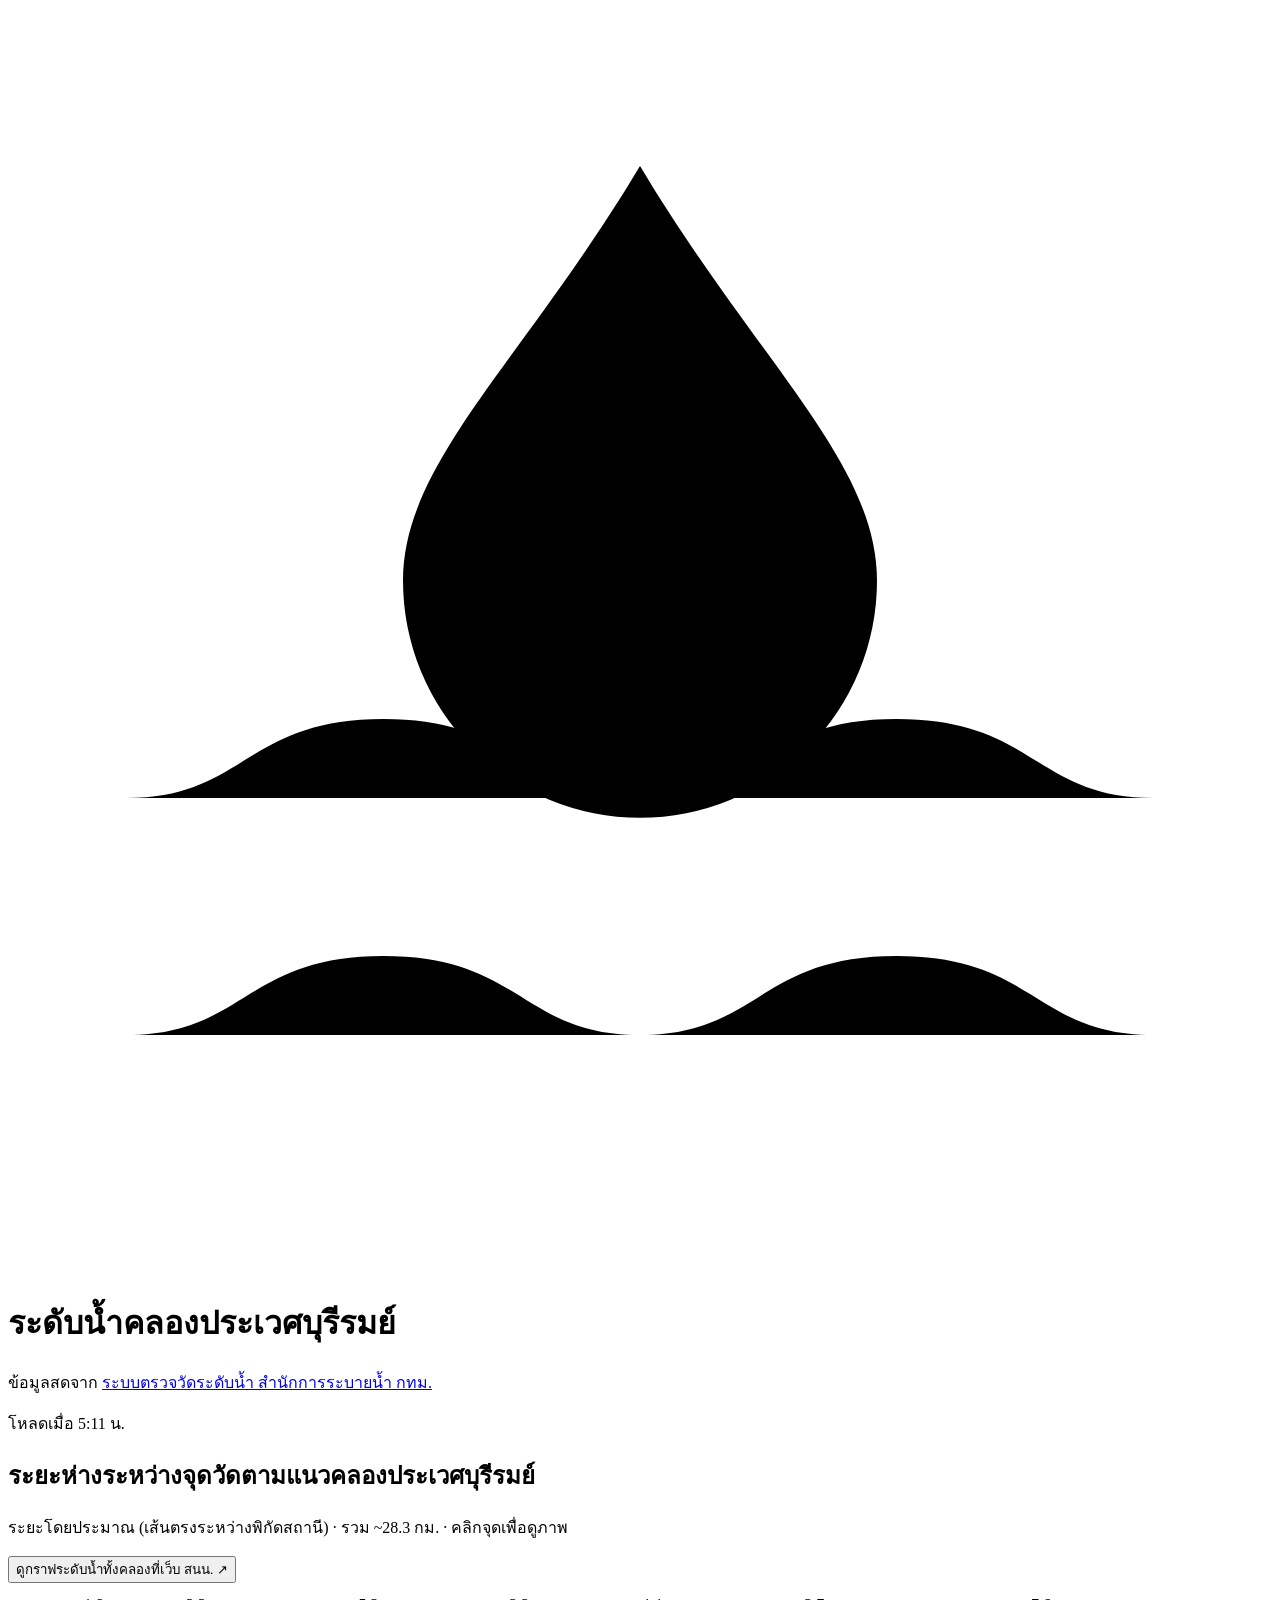
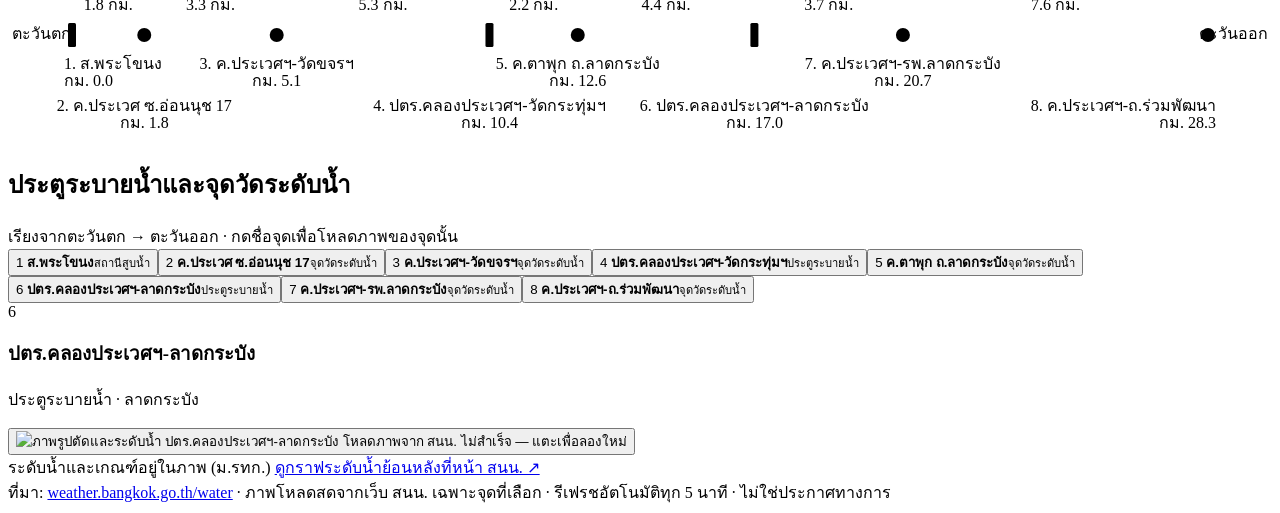
==== pages/index.html @ 8345b086 "ไม่ส่ง Referer ไปเว็บ สนน. (meta referrer + ภาพ/ลิงก์/ฟอร์ม no-referrer) Co-Authored-By: Claude Opus" ====
<!doctype html>
<html lang="th">
<head>
<meta charset="utf-8">
<!-- ไม่ส่ง Referer ไปเว็บ สนน. (ภาพ/ลิงก์/ฟอร์ม) -->
<meta name="referrer" content="no-referrer">
<meta name="viewport" content="width=device-width, initial-scale=1">
<title>ระดับน้ำคลองประเวศ</title>
<link rel="preconnect" href="https://fonts.googleapis.com">
<link rel="stylesheet" href="https://fonts.googleapis.com/css2?family=IBM+Plex+Sans+Thai:wght@400;500;600;700&display=swap">
<link rel="stylesheet" href="style.css">
</head>
<body>
<header class="top">
  <div class="brand">
    <div class="logo" aria-hidden="true">
      <svg viewBox="0 0 32 32"><path d="M3 20c3 0 3-2 6.5-2S13 20 16 20s3-2 6.5-2 3.5 2 6.5 2" /><path d="M3 26c3 0 3-2 6.5-2S13 26 16 26s3-2 6.5-2 3.5 2 6.5 2" /><path d="M16 4c-3 5-6 7.5-6 10.5a6 6 0 0 0 12 0C22 11.5 19 9 16 4z" class="drop"/></svg>
    </div>
    <div>
      <h1>ระดับน้ำคลองประเวศบุรีรมย์</h1>
      <p class="sub">ข้อมูลสดจาก <a href="https://weather.bangkok.go.th/water/" target="_blank" rel="noopener noreferrer">ระบบตรวจวัดระดับน้ำ สำนักการระบายน้ำ กทม.</a></p>
    </div>
  </div>
  <div class="top-actions">
    <span id="lastUpdate" class="muted"></span>
  </div>
</header>

<main>
  <!-- กราฟระดับน้ำทั้งคลอง: ไม่ฝังหน้า สนน. (หน้าของ สนน. ยิงคำขอวนไม่หยุด → โดน Cloudflare บล็อก)
       ให้เปิดที่เว็บ สนน. ในแท็บใหม่แทน -->
  <section class="panel hero">
    <div class="panel-head">
      <div>
        <h2>ระยะห่างระหว่างจุดวัดตามแนวคลองประเวศบุรีรมย์</h2>
        <p class="muted small">ระยะโดยประมาณ (เส้นตรงระหว่างพิกัดสถานี) · รวม ~28.3 กม. · คลิกจุดเพื่อดูภาพ</p>
      </div>
      <div class="head-right">
        <!-- หน้า MapLetLeaf ต้อง POST selriver=30_1 (คลองประเวศบุรีรมย์) -->
        <form method="post" action="https://weather.bangkok.go.th/water/MapLetLeaf" target="_blank" rel="noopener noreferrer">
          <input type="hidden" name="selriver" value="30_1">
          <button class="btn small" type="submit">ดูกราฟระดับน้ำทั้งคลองที่เว็บ สนน. ↗</button>
        </form>
      </div>
    </div>
    <div class="dist-map" id="distMap"></div>
  </section>

  <!-- ปุ่มเลือกจุด เรียงตะวันตก → ตะวันออก: โหลดภาพ + กราฟจาก สนน. เฉพาะจุดที่กด (กันโดน Cloudflare บล็อก) -->
  <section id="stations">
    <div class="section-head">
      <h2>ประตูระบายน้ำและจุดวัดระดับน้ำ</h2>
      <span class="muted small">เรียงจากตะวันตก → ตะวันออก · กดชื่อจุดเพื่อโหลดภาพของจุดนั้น</span>
    </div>
    <div class="stn-bar" id="stnBar" role="tablist" aria-label="เลือกจุด (ตะวันตก → ตะวันออก)"></div>
    <div class="stn-view" id="cards"></div>
  </section>

  <footer class="foot muted small">
    ที่มา: <a href="https://weather.bangkok.go.th/water/" target="_blank" rel="noopener noreferrer">weather.bangkok.go.th/water</a>
    · ภาพโหลดสดจากเว็บ สนน. เฉพาะจุดที่เลือก · รีเฟรชอัตโนมัติทุก 5 นาที · ไม่ใช่ประกาศทางการ
  </footer>
</main>

<div id="lightbox" class="lightbox" hidden>
  <figure><img alt="" referrerpolicy="no-referrer"><figcaption></figcaption></figure>
</div>

<script src="pages.js"></script>
</body>
</html>
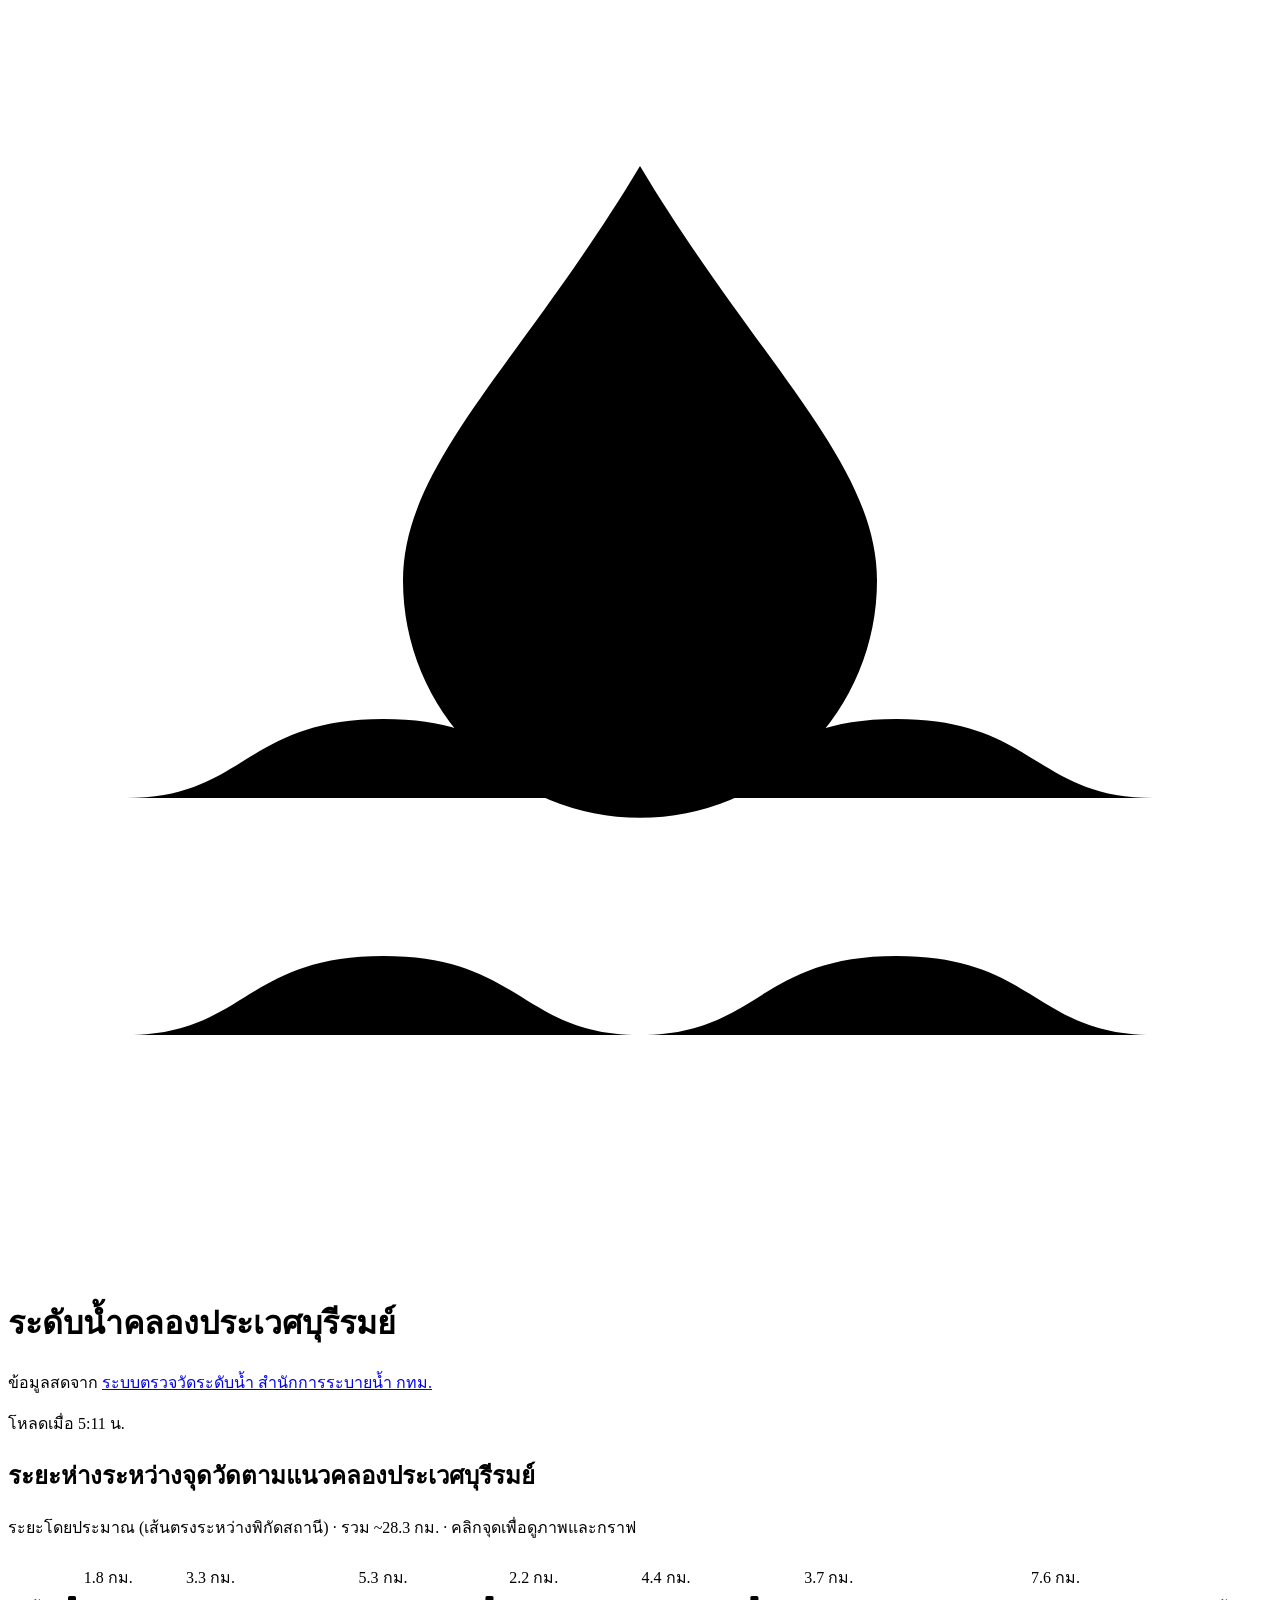
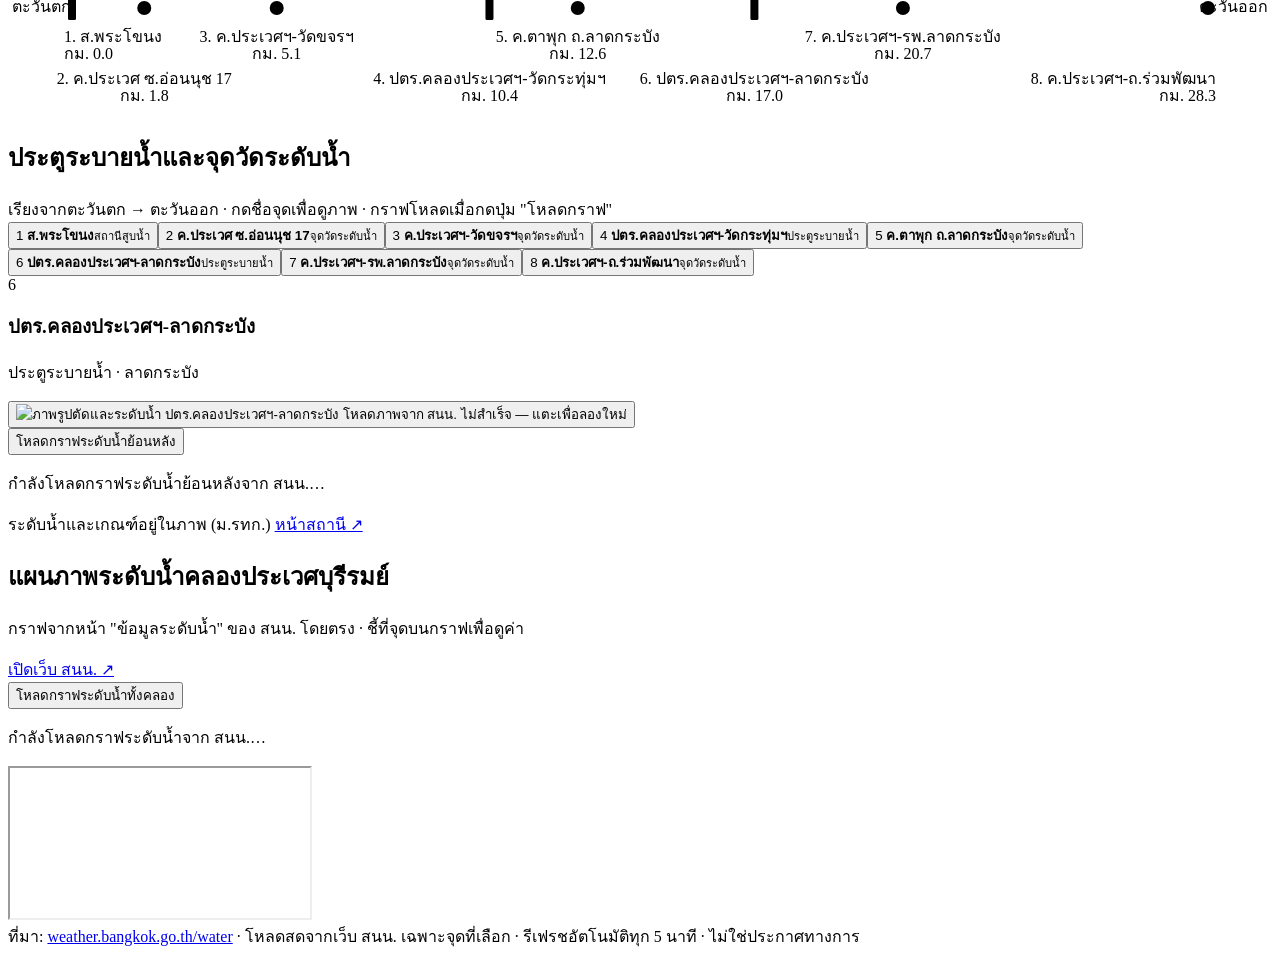
==== commit e214b2b2: "ฝังกราฟของ สนน. ในหน้ากลับมา (โหลดเมื่อกดปุ่ม) และปิดกรอบทันทีที่ไม่ได้ดู - เปลี่ยนจุด → ลบกรอบกราฟข" ====
--- a/pages/index.html
+++ b/pages/index.html
@@ -2,7 +2,7 @@
 <html lang="th">
 <head>
 <meta charset="utf-8">
-<!-- ไม่ส่ง Referer ไปเว็บ สนน. (ภาพ/ลิงก์/ฟอร์ม) -->
+<!-- ไม่ส่ง Referer ไปเว็บ สนน. (ภาพ/กรอบ/ลิงก์/ฟอร์ม) -->
 <meta name="referrer" content="no-referrer">
 <meta name="viewport" content="width=device-width, initial-scale=1">
 <title>ระดับน้ำคลองประเวศ</title>
@@ -11,6 +11,8 @@
 <link rel="stylesheet" href="style.css">
 </head>
 <body>
+<!-- ที่รับโฟกัสคืนเมื่อกรอบของ สนน. ดึงโฟกัสไปเอง (ดู pages.js) -->
+<span id="focusSink" tabindex="-1" class="focus-sink"></span>
 <header class="top">
   <div class="brand">
     <div class="logo" aria-hidden="true">
@@ -27,20 +29,12 @@
 </header>
 
 <main>
-  <!-- กราฟระดับน้ำทั้งคลอง: ไม่ฝังหน้า สนน. (หน้าของ สนน. ยิงคำขอวนไม่หยุด → โดน Cloudflare บล็อก)
-       ให้เปิดที่เว็บ สนน. ในแท็บใหม่แทน -->
-  <section class="panel hero">
+  <!-- แผนผังระยะห่างระหว่างจุดวัด (วาดเองในหน้า ไม่โหลดจาก สนน.) — กราฟของ สนน. วางจุดห่างเท่ากัน จึงแสดงระยะจริงแยกไว้ -->
+  <section class="panel">
     <div class="panel-head">
       <div>
         <h2>ระยะห่างระหว่างจุดวัดตามแนวคลองประเวศบุรีรมย์</h2>
-        <p class="muted small">ระยะโดยประมาณ (เส้นตรงระหว่างพิกัดสถานี) · รวม ~28.3 กม. · คลิกจุดเพื่อดูภาพ</p>
-      </div>
-      <div class="head-right">
-        <!-- หน้า MapLetLeaf ต้อง POST selriver=30_1 (คลองประเวศบุรีรมย์) -->
-        <form method="post" action="https://weather.bangkok.go.th/water/MapLetLeaf" target="_blank" rel="noopener noreferrer">
-          <input type="hidden" name="selriver" value="30_1">
-          <button class="btn small" type="submit">ดูกราฟระดับน้ำทั้งคลองที่เว็บ สนน. ↗</button>
-        </form>
+        <p class="muted small">ระยะโดยประมาณ (เส้นตรงระหว่างพิกัดสถานี) · รวม ~28.3 กม. · คลิกจุดเพื่อดูภาพและกราฟ</p>
       </div>
     </div>
     <div class="dist-map" id="distMap"></div>
@@ -50,15 +44,41 @@
   <section id="stations">
     <div class="section-head">
       <h2>ประตูระบายน้ำและจุดวัดระดับน้ำ</h2>
-      <span class="muted small">เรียงจากตะวันตก → ตะวันออก · กดชื่อจุดเพื่อโหลดภาพของจุดนั้น</span>
+      <span class="muted small">เรียงจากตะวันตก → ตะวันออก · กดชื่อจุดเพื่อดูภาพ · กราฟโหลดเมื่อกดปุ่ม "โหลดกราฟ"</span>
     </div>
     <div class="stn-bar" id="stnBar" role="tablist" aria-label="เลือกจุด (ตะวันตก → ตะวันออก)"></div>
     <div class="stn-view" id="cards"></div>
   </section>
 
+  <!-- กราฟระดับน้ำทั้งคลอง จากหน้า MapLetLeaf ของ สนน. (ฝังด้วย iframe) — โหลดเมื่อกดปุ่มในกรอบเท่านั้น -->
+  <section class="panel hero">
+    <div class="panel-head">
+      <div>
+        <h2>แผนภาพระดับน้ำคลองประเวศบุรีรมย์</h2>
+        <p class="muted small">กราฟจากหน้า "ข้อมูลระดับน้ำ" ของ สนน. โดยตรง · ชี้ที่จุดบนกราฟเพื่อดูค่า</p>
+      </div>
+      <div class="head-right">
+        <a class="small" href="https://weather.bangkok.go.th/water/" target="_blank" rel="noopener noreferrer">เปิดเว็บ สนน. ↗</a>
+      </div>
+    </div>
+    <!-- ฟอร์มซ่อน: หน้า MapLetLeaf ต้อง POST selriver=30_1 (คลองประเวศบุรีรมย์) -->
+    <form id="frmProfile" method="post" action="https://weather.bangkok.go.th/water/MapLetLeaf" target="bmaProfile" rel="noreferrer" hidden>
+      <input type="hidden" name="selriver" value="30_1">
+    </form>
+    <div class="frame-wrap idle">
+      <button class="btn graph-load" id="profileLoad">โหลดกราฟระดับน้ำทั้งคลอง</button>
+      <p class="frame-msg muted small">กำลังโหลดกราฟระดับน้ำจาก สนน.…</p>
+      <!-- frame-clip = หน้าต่างตัดเฉพาะส่วนกราฟ -->
+      <div class="frame-clip">
+        <iframe name="bmaProfile" id="bmaProfile" title="แผนภาพระดับน้ำคลองประเวศ จากสำนักการระบายน้ำ"
+                loading="eager" scrolling="no" tabindex="-1" referrerpolicy="no-referrer"></iframe>
+      </div>
+    </div>
+  </section>
+
   <footer class="foot muted small">
     ที่มา: <a href="https://weather.bangkok.go.th/water/" target="_blank" rel="noopener noreferrer">weather.bangkok.go.th/water</a>
-    · ภาพโหลดสดจากเว็บ สนน. เฉพาะจุดที่เลือก · รีเฟรชอัตโนมัติทุก 5 นาที · ไม่ใช่ประกาศทางการ
+    · โหลดสดจากเว็บ สนน. เฉพาะจุดที่เลือก · รีเฟรชอัตโนมัติทุก 5 นาที · ไม่ใช่ประกาศทางการ
   </footer>
 </main>
 
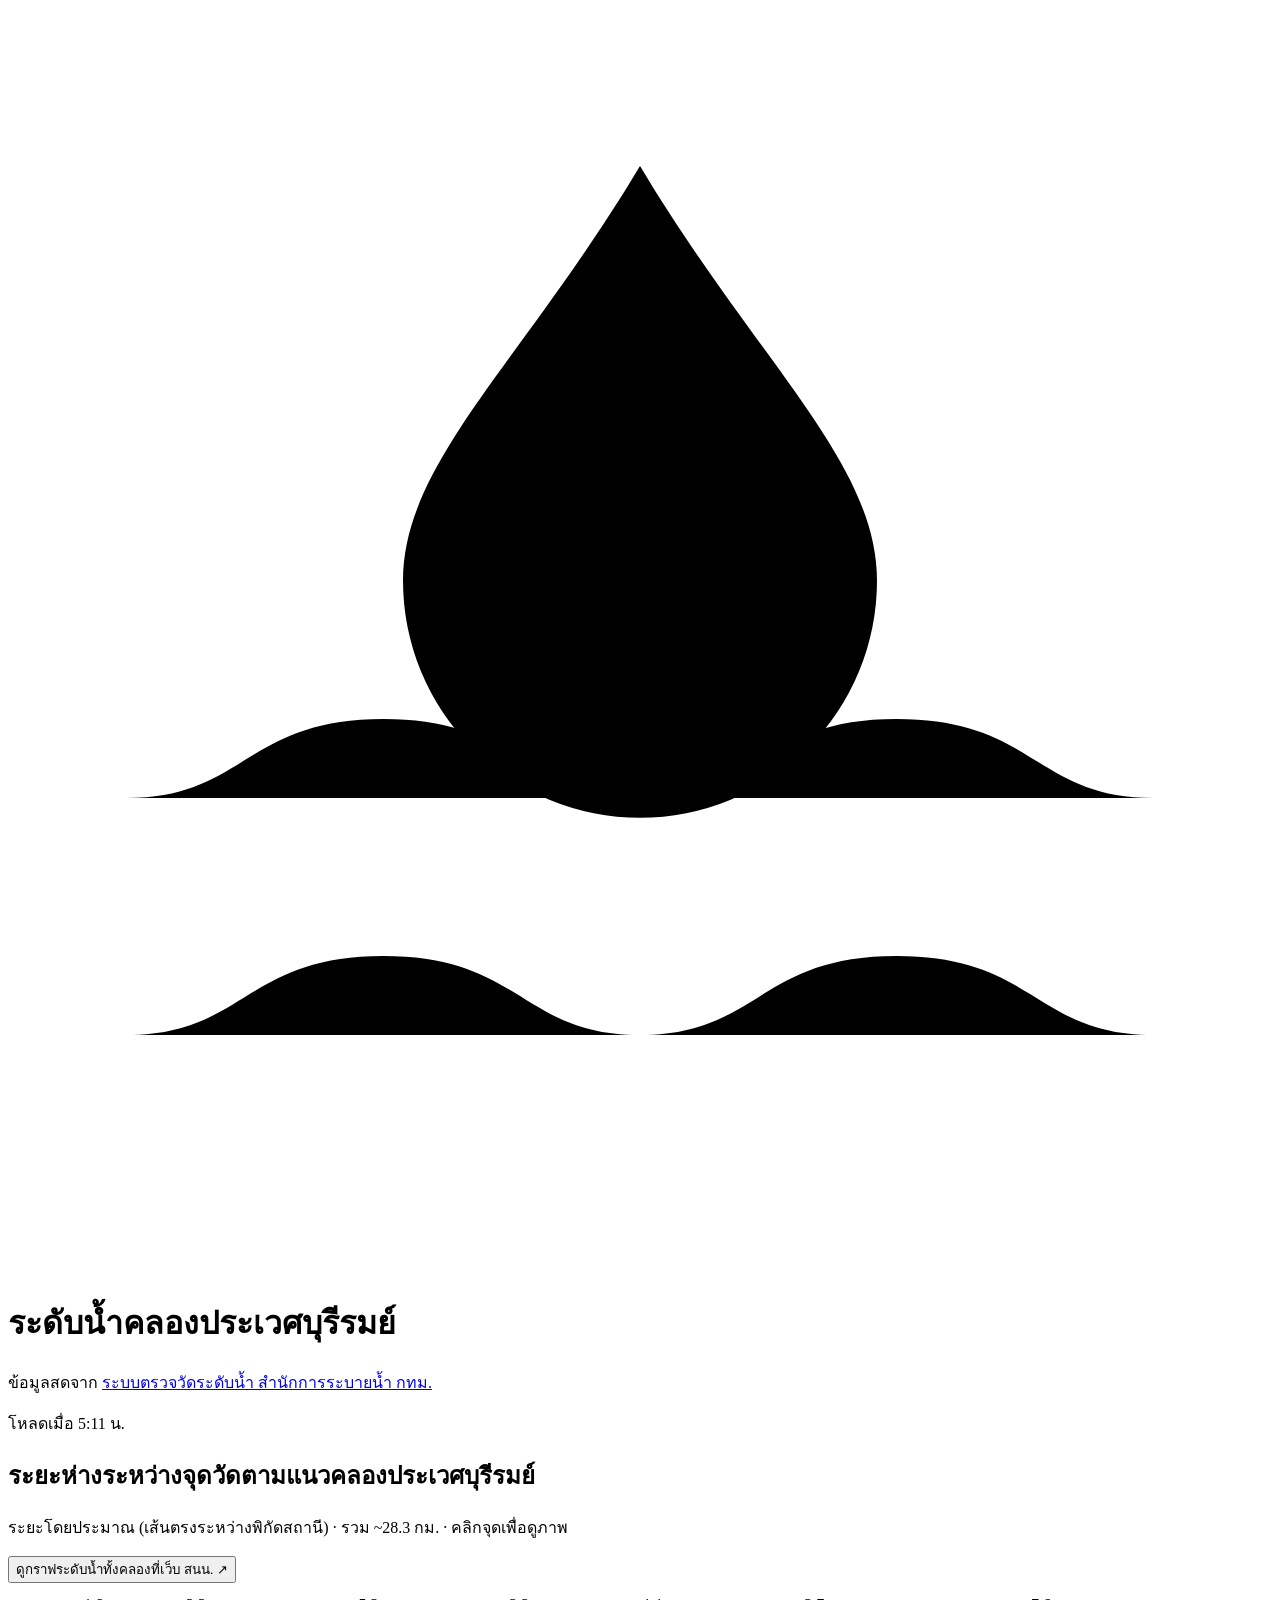
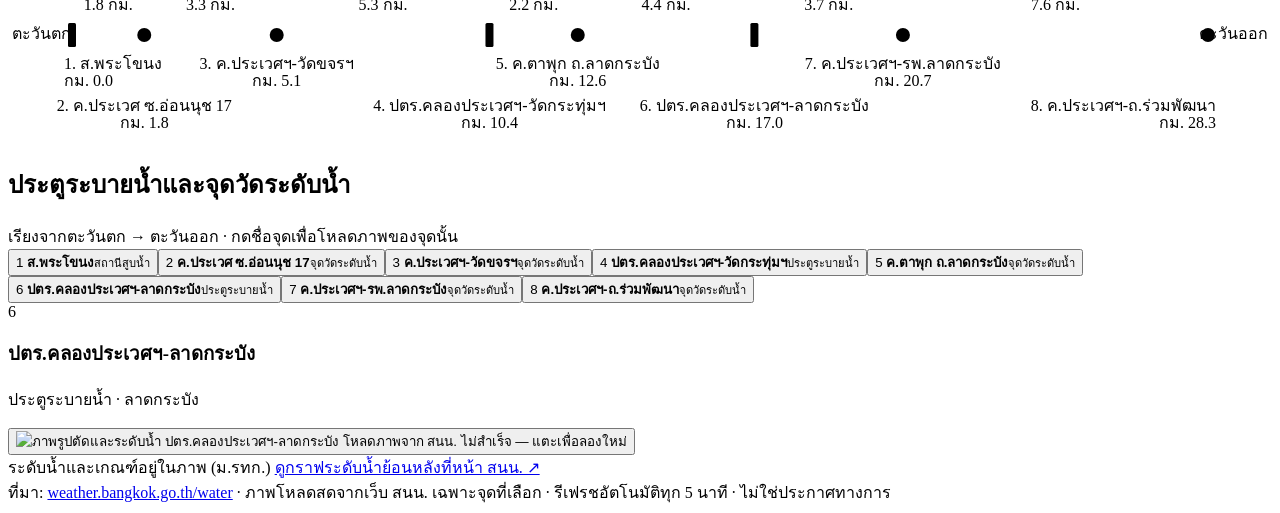
==== commit e9a8ee3c: "กลับไปใช้ลิงก์ไปเว็บ สนน. แทนการฝังกราฟ (เหมือน 8345b08) Co-Authored-By: Claude Opus 5.5 <noreply@an" ====
--- a/pages/index.html
+++ b/pages/index.html
@@ -2,7 +2,7 @@
 <html lang="th">
 <head>
 <meta charset="utf-8">
-<!-- ไม่ส่ง Referer ไปเว็บ สนน. (ภาพ/กรอบ/ลิงก์/ฟอร์ม) -->
+<!-- ไม่ส่ง Referer ไปเว็บ สนน. (ภาพ/ลิงก์/ฟอร์ม) -->
 <meta name="referrer" content="no-referrer">
 <meta name="viewport" content="width=device-width, initial-scale=1">
 <title>ระดับน้ำคลองประเวศ</title>
@@ -11,8 +11,6 @@
 <link rel="stylesheet" href="style.css">
 </head>
 <body>
-<!-- ที่รับโฟกัสคืนเมื่อกรอบของ สนน. ดึงโฟกัสไปเอง (ดู pages.js) -->
-<span id="focusSink" tabindex="-1" class="focus-sink"></span>
 <header class="top">
   <div class="brand">
     <div class="logo" aria-hidden="true">
@@ -29,12 +27,20 @@
 </header>
 
 <main>
-  <!-- แผนผังระยะห่างระหว่างจุดวัด (วาดเองในหน้า ไม่โหลดจาก สนน.) — กราฟของ สนน. วางจุดห่างเท่ากัน จึงแสดงระยะจริงแยกไว้ -->
-  <section class="panel">
+  <!-- กราฟระดับน้ำทั้งคลอง: ไม่ฝังหน้า สนน. (หน้าของ สนน. ยิงคำขอวนไม่หยุด → โดน Cloudflare บล็อก)
+       ให้เปิดที่เว็บ สนน. ในแท็บใหม่แทน -->
+  <section class="panel hero">
     <div class="panel-head">
       <div>
         <h2>ระยะห่างระหว่างจุดวัดตามแนวคลองประเวศบุรีรมย์</h2>
-        <p class="muted small">ระยะโดยประมาณ (เส้นตรงระหว่างพิกัดสถานี) · รวม ~28.3 กม. · คลิกจุดเพื่อดูภาพและกราฟ</p>
+        <p class="muted small">ระยะโดยประมาณ (เส้นตรงระหว่างพิกัดสถานี) · รวม ~28.3 กม. · คลิกจุดเพื่อดูภาพ</p>
+      </div>
+      <div class="head-right">
+        <!-- หน้า MapLetLeaf ต้อง POST selriver=30_1 (คลองประเวศบุรีรมย์) -->
+        <form method="post" action="https://weather.bangkok.go.th/water/MapLetLeaf" target="_blank" rel="noopener noreferrer">
+          <input type="hidden" name="selriver" value="30_1">
+          <button class="btn small" type="submit">ดูกราฟระดับน้ำทั้งคลองที่เว็บ สนน. ↗</button>
+        </form>
       </div>
     </div>
     <div class="dist-map" id="distMap"></div>
@@ -44,41 +50,15 @@
   <section id="stations">
     <div class="section-head">
       <h2>ประตูระบายน้ำและจุดวัดระดับน้ำ</h2>
-      <span class="muted small">เรียงจากตะวันตก → ตะวันออก · กดชื่อจุดเพื่อดูภาพ · กราฟโหลดเมื่อกดปุ่ม "โหลดกราฟ"</span>
+      <span class="muted small">เรียงจากตะวันตก → ตะวันออก · กดชื่อจุดเพื่อโหลดภาพของจุดนั้น</span>
     </div>
     <div class="stn-bar" id="stnBar" role="tablist" aria-label="เลือกจุด (ตะวันตก → ตะวันออก)"></div>
     <div class="stn-view" id="cards"></div>
   </section>
 
-  <!-- กราฟระดับน้ำทั้งคลอง จากหน้า MapLetLeaf ของ สนน. (ฝังด้วย iframe) — โหลดเมื่อกดปุ่มในกรอบเท่านั้น -->
-  <section class="panel hero">
-    <div class="panel-head">
-      <div>
-        <h2>แผนภาพระดับน้ำคลองประเวศบุรีรมย์</h2>
-        <p class="muted small">กราฟจากหน้า "ข้อมูลระดับน้ำ" ของ สนน. โดยตรง · ชี้ที่จุดบนกราฟเพื่อดูค่า</p>
-      </div>
-      <div class="head-right">
-        <a class="small" href="https://weather.bangkok.go.th/water/" target="_blank" rel="noopener noreferrer">เปิดเว็บ สนน. ↗</a>
-      </div>
-    </div>
-    <!-- ฟอร์มซ่อน: หน้า MapLetLeaf ต้อง POST selriver=30_1 (คลองประเวศบุรีรมย์) -->
-    <form id="frmProfile" method="post" action="https://weather.bangkok.go.th/water/MapLetLeaf" target="bmaProfile" rel="noreferrer" hidden>
-      <input type="hidden" name="selriver" value="30_1">
-    </form>
-    <div class="frame-wrap idle">
-      <button class="btn graph-load" id="profileLoad">โหลดกราฟระดับน้ำทั้งคลอง</button>
-      <p class="frame-msg muted small">กำลังโหลดกราฟระดับน้ำจาก สนน.…</p>
-      <!-- frame-clip = หน้าต่างตัดเฉพาะส่วนกราฟ -->
-      <div class="frame-clip">
-        <iframe name="bmaProfile" id="bmaProfile" title="แผนภาพระดับน้ำคลองประเวศ จากสำนักการระบายน้ำ"
-                loading="eager" scrolling="no" tabindex="-1" referrerpolicy="no-referrer"></iframe>
-      </div>
-    </div>
-  </section>
-
   <footer class="foot muted small">
     ที่มา: <a href="https://weather.bangkok.go.th/water/" target="_blank" rel="noopener noreferrer">weather.bangkok.go.th/water</a>
-    · โหลดสดจากเว็บ สนน. เฉพาะจุดที่เลือก · รีเฟรชอัตโนมัติทุก 5 นาที · ไม่ใช่ประกาศทางการ
+    · ภาพโหลดสดจากเว็บ สนน. เฉพาะจุดที่เลือก · รีเฟรชอัตโนมัติทุก 5 นาที · ไม่ใช่ประกาศทางการ
   </footer>
 </main>
 
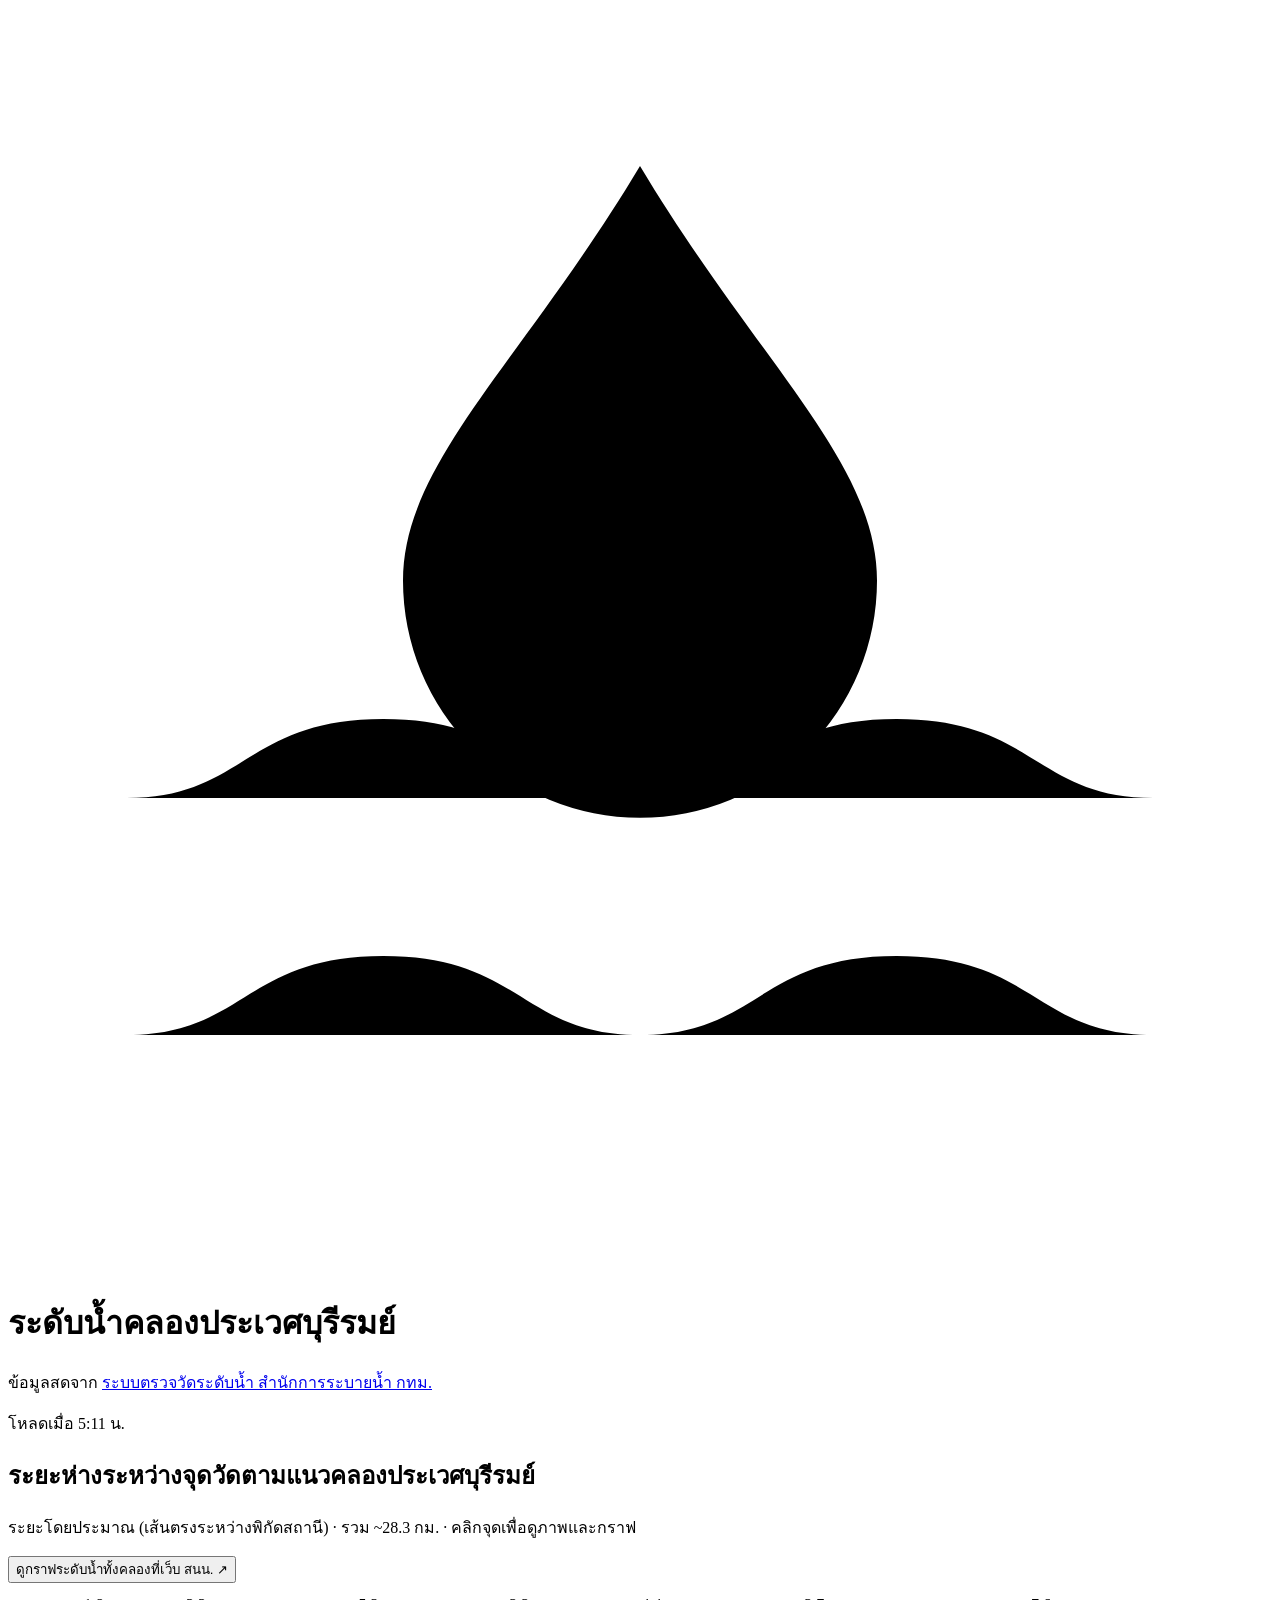
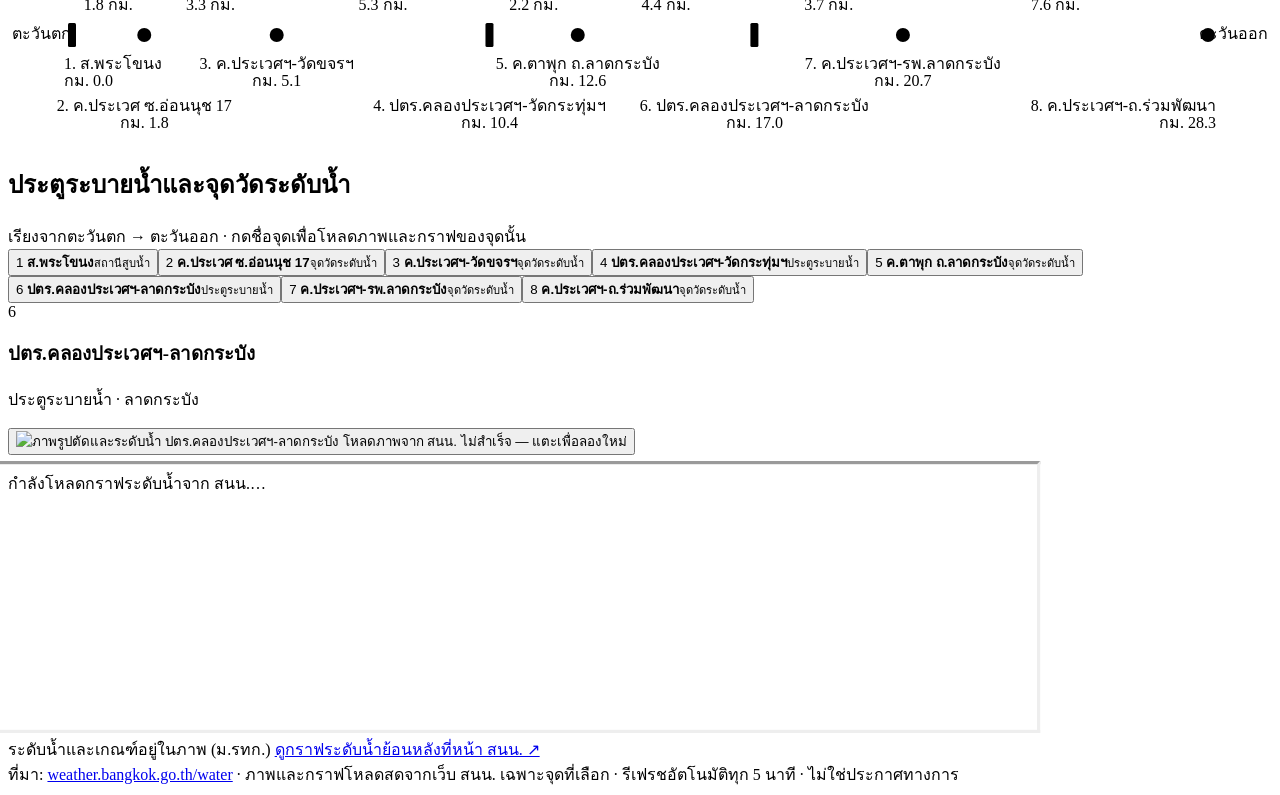
==== commit b36e48cf: "ฝังกราฟย้อนหลังรายจุดจากหน้า GraphOnIframe ของ สนน. (ไม่มีบั๊ก th.json วนซ้ำ) Co-Authored-By: Claude" ====
--- a/pages/index.html
+++ b/pages/index.html
@@ -33,11 +33,11 @@
     <div class="panel-head">
       <div>
         <h2>ระยะห่างระหว่างจุดวัดตามแนวคลองประเวศบุรีรมย์</h2>
-        <p class="muted small">ระยะโดยประมาณ (เส้นตรงระหว่างพิกัดสถานี) · รวม ~28.3 กม. · คลิกจุดเพื่อดูภาพ</p>
+        <p class="muted small">ระยะโดยประมาณ (เส้นตรงระหว่างพิกัดสถานี) · รวม ~28.3 กม. · คลิกจุดเพื่อดูภาพและกราฟ</p>
       </div>
       <div class="head-right">
         <!-- หน้า MapLetLeaf ต้อง POST selriver=30_1 (คลองประเวศบุรีรมย์) -->
-        <form method="post" action="https://weather.bangkok.go.th/water/MapLetLeaf" target="_blank" rel="noopener noreferrer">
+        <form method="post" action="https://weather.bangkok.go.th/water/MapLetLeaf#waterlevelinformation" target="_blank" rel="noopener noreferrer">
           <input type="hidden" name="selriver" value="30_1">
           <button class="btn small" type="submit">ดูกราฟระดับน้ำทั้งคลองที่เว็บ สนน. ↗</button>
         </form>
@@ -50,7 +50,7 @@
   <section id="stations">
     <div class="section-head">
       <h2>ประตูระบายน้ำและจุดวัดระดับน้ำ</h2>
-      <span class="muted small">เรียงจากตะวันตก → ตะวันออก · กดชื่อจุดเพื่อโหลดภาพของจุดนั้น</span>
+      <span class="muted small">เรียงจากตะวันตก → ตะวันออก · กดชื่อจุดเพื่อโหลดภาพและกราฟของจุดนั้น</span>
     </div>
     <div class="stn-bar" id="stnBar" role="tablist" aria-label="เลือกจุด (ตะวันตก → ตะวันออก)"></div>
     <div class="stn-view" id="cards"></div>
@@ -58,7 +58,7 @@
 
   <footer class="foot muted small">
     ที่มา: <a href="https://weather.bangkok.go.th/water/" target="_blank" rel="noopener noreferrer">weather.bangkok.go.th/water</a>
-    · ภาพโหลดสดจากเว็บ สนน. เฉพาะจุดที่เลือก · รีเฟรชอัตโนมัติทุก 5 นาที · ไม่ใช่ประกาศทางการ
+    · ภาพและกราฟโหลดสดจากเว็บ สนน. เฉพาะจุดที่เลือก · รีเฟรชอัตโนมัติทุก 5 นาที · ไม่ใช่ประกาศทางการ
   </footer>
 </main>
 
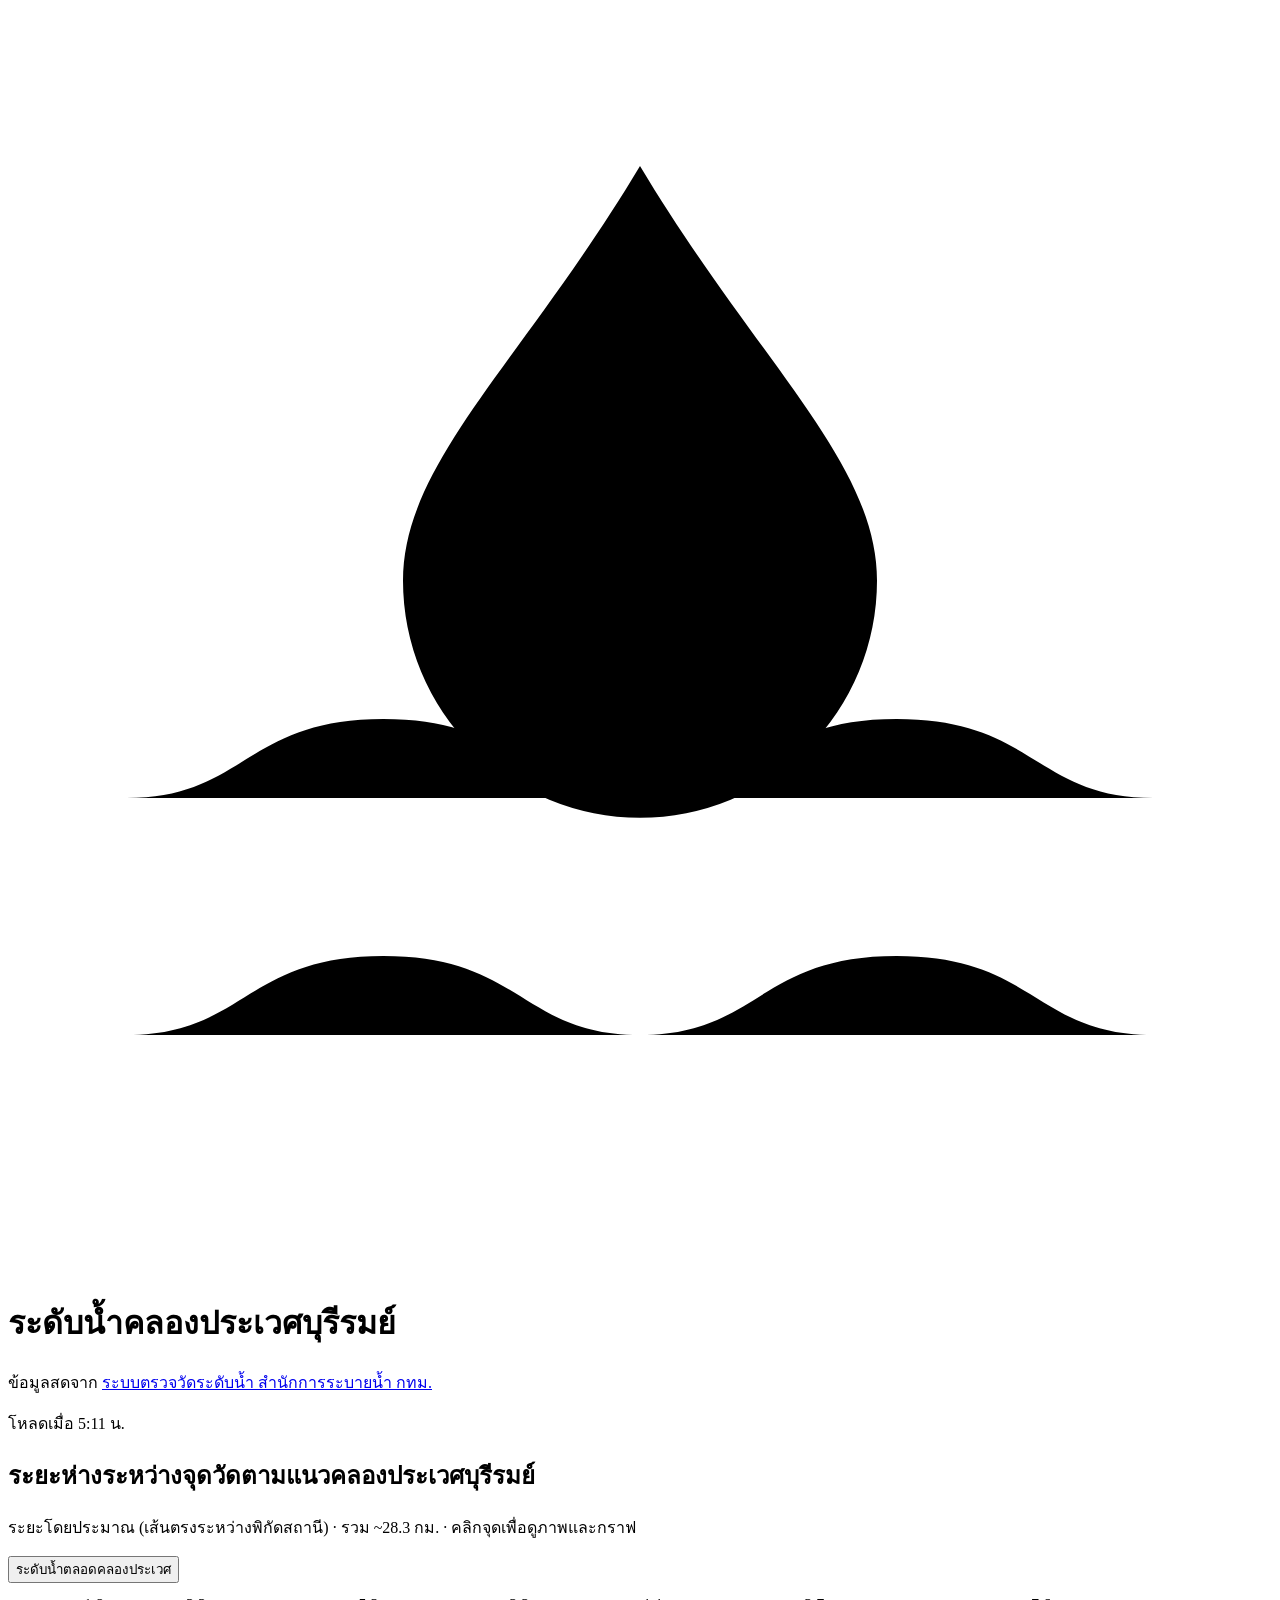
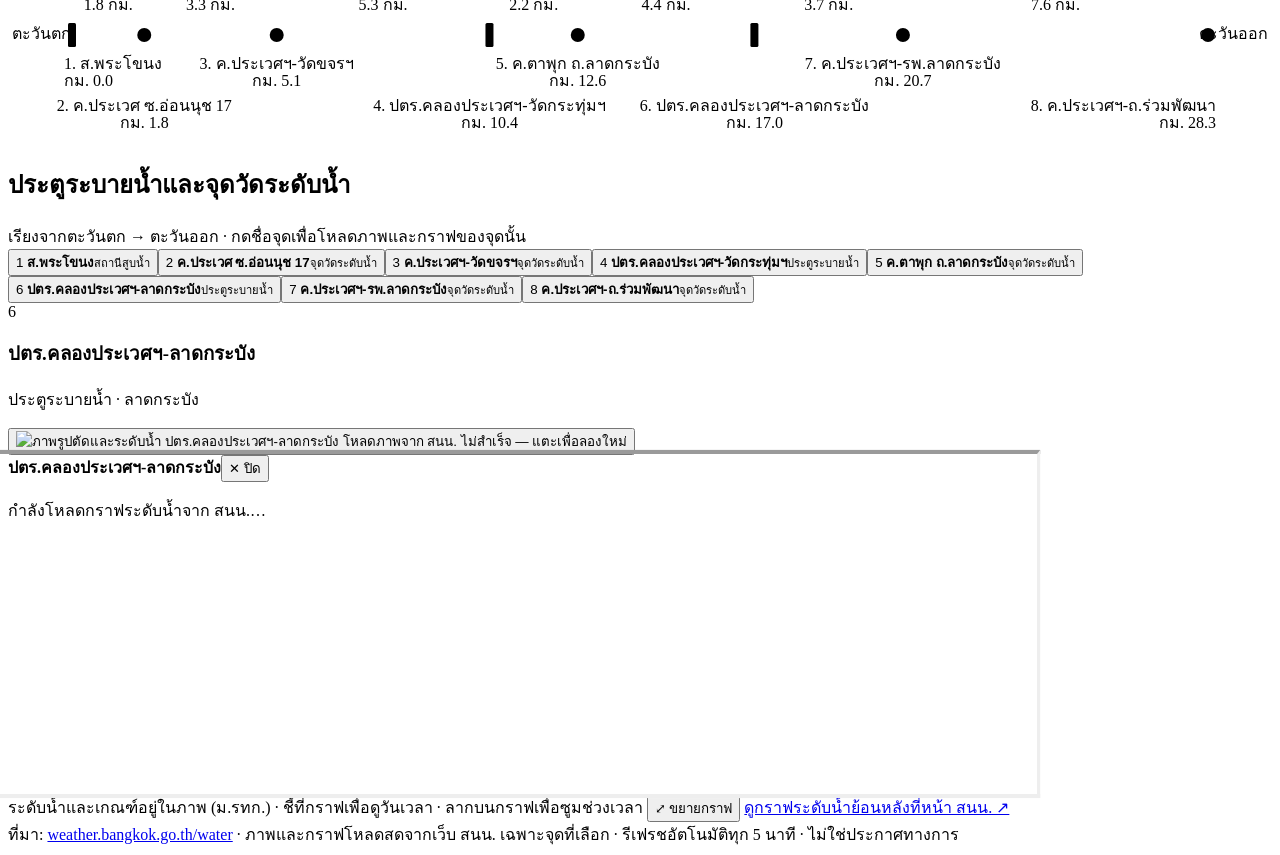
==== commit f3fcd8d1: "ปุ่มระดับน้ำตลอดคลองประเวศ (เปิด KlongMap ของ สนน. เต็มจอ) และโครงกราฟ 24 ชม. ราย 4 ชม. - ปุ่มเปิดหน" ====
--- a/pages/index.html
+++ b/pages/index.html
@@ -27,8 +27,19 @@
 </header>
 
 <main>
-  <!-- กราฟระดับน้ำทั้งคลอง: ไม่ฝังหน้า สนน. (หน้าของ สนน. ยิงคำขอวนไม่หยุด → โดน Cloudflare บล็อก)
-       ให้เปิดที่เว็บ สนน. ในแท็บใหม่แทน -->
+  <!-- ระดับน้ำตามแนวคลอง ราย 4 ชม. ย้อนหลัง 24 ชม.: วาดเองจากข้อมูลที่ collector.py เก็บไว้ใน Apps Script
+       (ไม่ฝังหน้า MapLetLeaf ของ สนน. — หน้านั้นยิง th.json วนไม่หยุดจนโดน Cloudflare บล็อก) -->
+  <section class="panel" id="p24Panel" hidden>
+    <div class="panel-head">
+      <div>
+        <h2>ระดับน้ำตามแนวคลองประเวศบุรีรมย์ ย้อนหลัง 24 ชม. (ราย 4 ชม.)</h2>
+        <p class="muted small" id="p24Note">กำลังโหลดข้อมูล…</p>
+      </div>
+    </div>
+    <div class="p24" id="p24"></div>
+    <div class="p24-legend" id="p24Legend"></div>
+  </section>
+
   <section class="panel hero">
     <div class="panel-head">
       <div>
@@ -36,11 +47,7 @@
         <p class="muted small">ระยะโดยประมาณ (เส้นตรงระหว่างพิกัดสถานี) · รวม ~28.3 กม. · คลิกจุดเพื่อดูภาพและกราฟ</p>
       </div>
       <div class="head-right">
-        <!-- หน้า MapLetLeaf ต้อง POST selriver=30_1 (คลองประเวศบุรีรมย์) -->
-        <form method="post" action="https://weather.bangkok.go.th/water/MapLetLeaf#waterlevelinformation" target="_blank" rel="noopener noreferrer">
-          <input type="hidden" name="selriver" value="30_1">
-          <button class="btn small" type="submit">ดูกราฟระดับน้ำทั้งคลองที่เว็บ สนน. ↗</button>
-        </form>
+        <button class="btn small" id="klongBtn">ระดับน้ำตลอดคลองประเวศ</button>
       </div>
     </div>
     <div class="dist-map" id="distMap"></div>
@@ -62,6 +69,18 @@
   </footer>
 </main>
 
+<!-- ระดับน้ำตลอดคลอง: ฝังหน้า KlongMap ของ สนน. (โหลดเมื่อกดปุ่มเท่านั้น ปิดแล้วลบกรอบทิ้ง) -->
+<div id="klongOverlay" class="klong-ov" hidden>
+  <div class="klong-bar">
+    <div>
+      <b>ระดับน้ำตลอดคลองประเวศ — แผนผังบริหารจัดการน้ำ สนน.</b>
+      <span class="small">เลือก “คลองประเวศบุรีรมย์” ในช่อง “เลือกคลอง” มุมขวาบนของแผนผัง</span>
+    </div>
+    <button class="btn small" id="klongClose" aria-label="ปิดแผนผัง">✕ ปิด</button>
+  </div>
+  <div class="klong-frame"><p class="klong-msg">กำลังโหลดแผนผังจาก สนน.… (ประมาณ 10–20 วินาที)</p></div>
+</div>
+
 <div id="lightbox" class="lightbox" hidden>
   <figure><img alt="" referrerpolicy="no-referrer"><figcaption></figcaption></figure>
 </div>
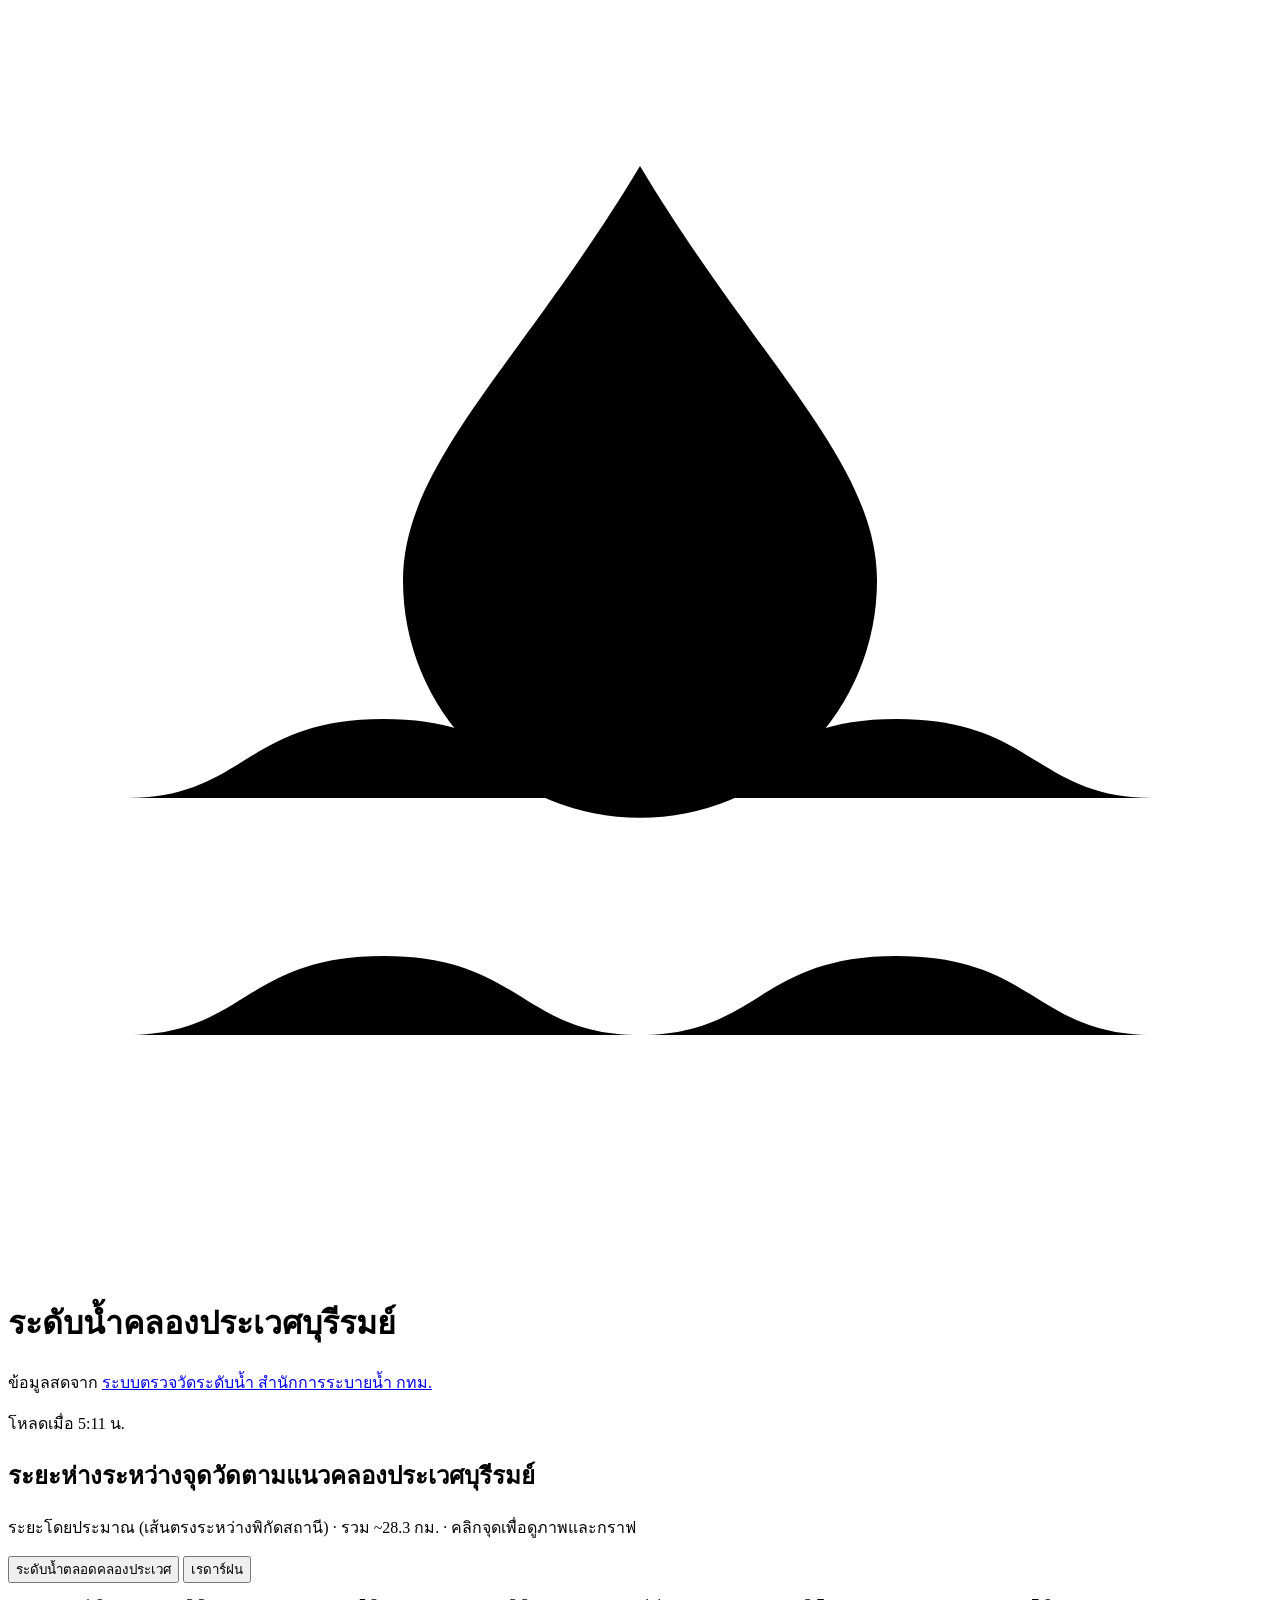
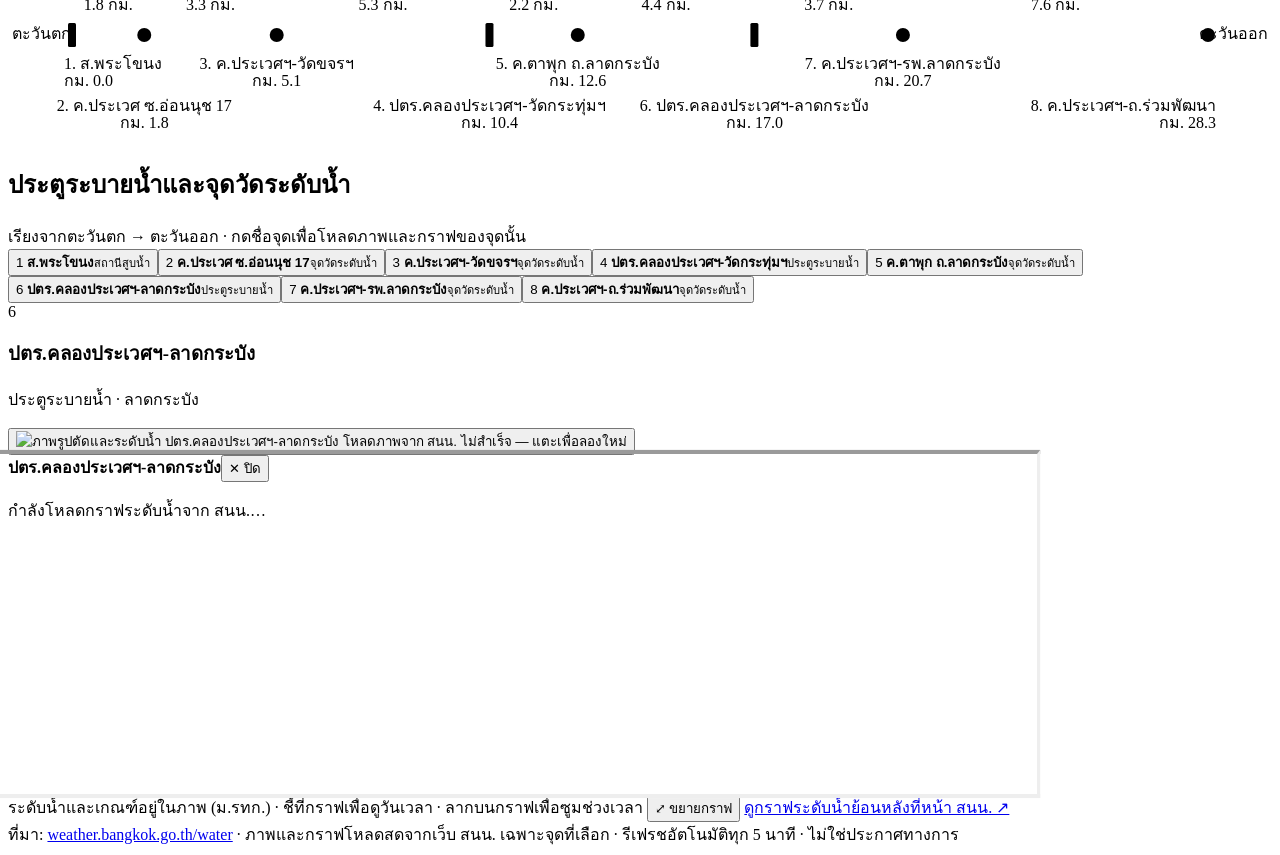
==== commit 44371fe8: "ป้ายบอกทางช่องเลือกคลองใน KlongMap และปุ่มเรดาร์ฝน (หน้าเรดาร์หนองจอกของ สนน.) Co-Authored-By: Claud" ====
--- a/pages/index.html
+++ b/pages/index.html
@@ -47,7 +47,8 @@
         <p class="muted small">ระยะโดยประมาณ (เส้นตรงระหว่างพิกัดสถานี) · รวม ~28.3 กม. · คลิกจุดเพื่อดูภาพและกราฟ</p>
       </div>
       <div class="head-right">
-        <button class="btn small" id="klongBtn">ระดับน้ำตลอดคลองประเวศ</button>
+        <button class="btn small" data-ext="klong">ระดับน้ำตลอดคลองประเวศ</button>
+        <button class="btn small" data-ext="radar">เรดาร์ฝน</button>
       </div>
     </div>
     <div class="dist-map" id="distMap"></div>
@@ -69,16 +70,21 @@
   </footer>
 </main>
 
-<!-- ระดับน้ำตลอดคลอง: ฝังหน้า KlongMap ของ สนน. (โหลดเมื่อกดปุ่มเท่านั้น ปิดแล้วลบกรอบทิ้ง) -->
+<!-- หน้าเว็บ สนน. เต็มจอ (KlongMap / เรดาร์ฝน): โหลดเมื่อกดปุ่มเท่านั้น ปิดแล้วลบกรอบทิ้ง — ข้อความตั้งใน pages.js EXT_PAGES -->
 <div id="klongOverlay" class="klong-ov" hidden>
   <div class="klong-bar">
     <div>
-      <b>ระดับน้ำตลอดคลองประเวศ — แผนผังบริหารจัดการน้ำ สนน.</b>
-      <span class="small">เลือก “คลองประเวศบุรีรมย์” ในช่อง “เลือกคลอง” มุมขวาบนของแผนผัง</span>
+      <b id="extTitle"></b>
+      <span class="small" id="extSub"></span>
     </div>
-    <button class="btn small" id="klongClose" aria-label="ปิดแผนผัง">✕ ปิด</button>
+    <button class="btn small" id="klongClose" aria-label="ปิด">✕ ปิด</button>
   </div>
-  <div class="klong-frame"><p class="klong-msg">กำลังโหลดแผนผังจาก สนน.… (ประมาณ 10–20 วินาที)</p></div>
+  <div class="klong-frame">
+    <p class="klong-msg" id="extWait"></p>
+    <!-- ป้ายบอกทางไปช่อง "เลือกคลอง" (มุมขวาบนของแผนผัง) — ไม่ผูกตำแหน่ง เพราะผังของ KlongMap กว้างไม่คงที่ -->
+    <div class="klong-hint" aria-hidden="true">ช่อง “เลือกคลอง” อยู่มุมขวาบนของแผนผัง ↗<br>
+      <small>กดแล้วเลือก “คลองประเวศบุรีรมย์” · ถ้าไม่เห็นช่อง ให้เลื่อนแผนผังไปทางขวา</small></div>
+  </div>
 </div>
 
 <div id="lightbox" class="lightbox" hidden>
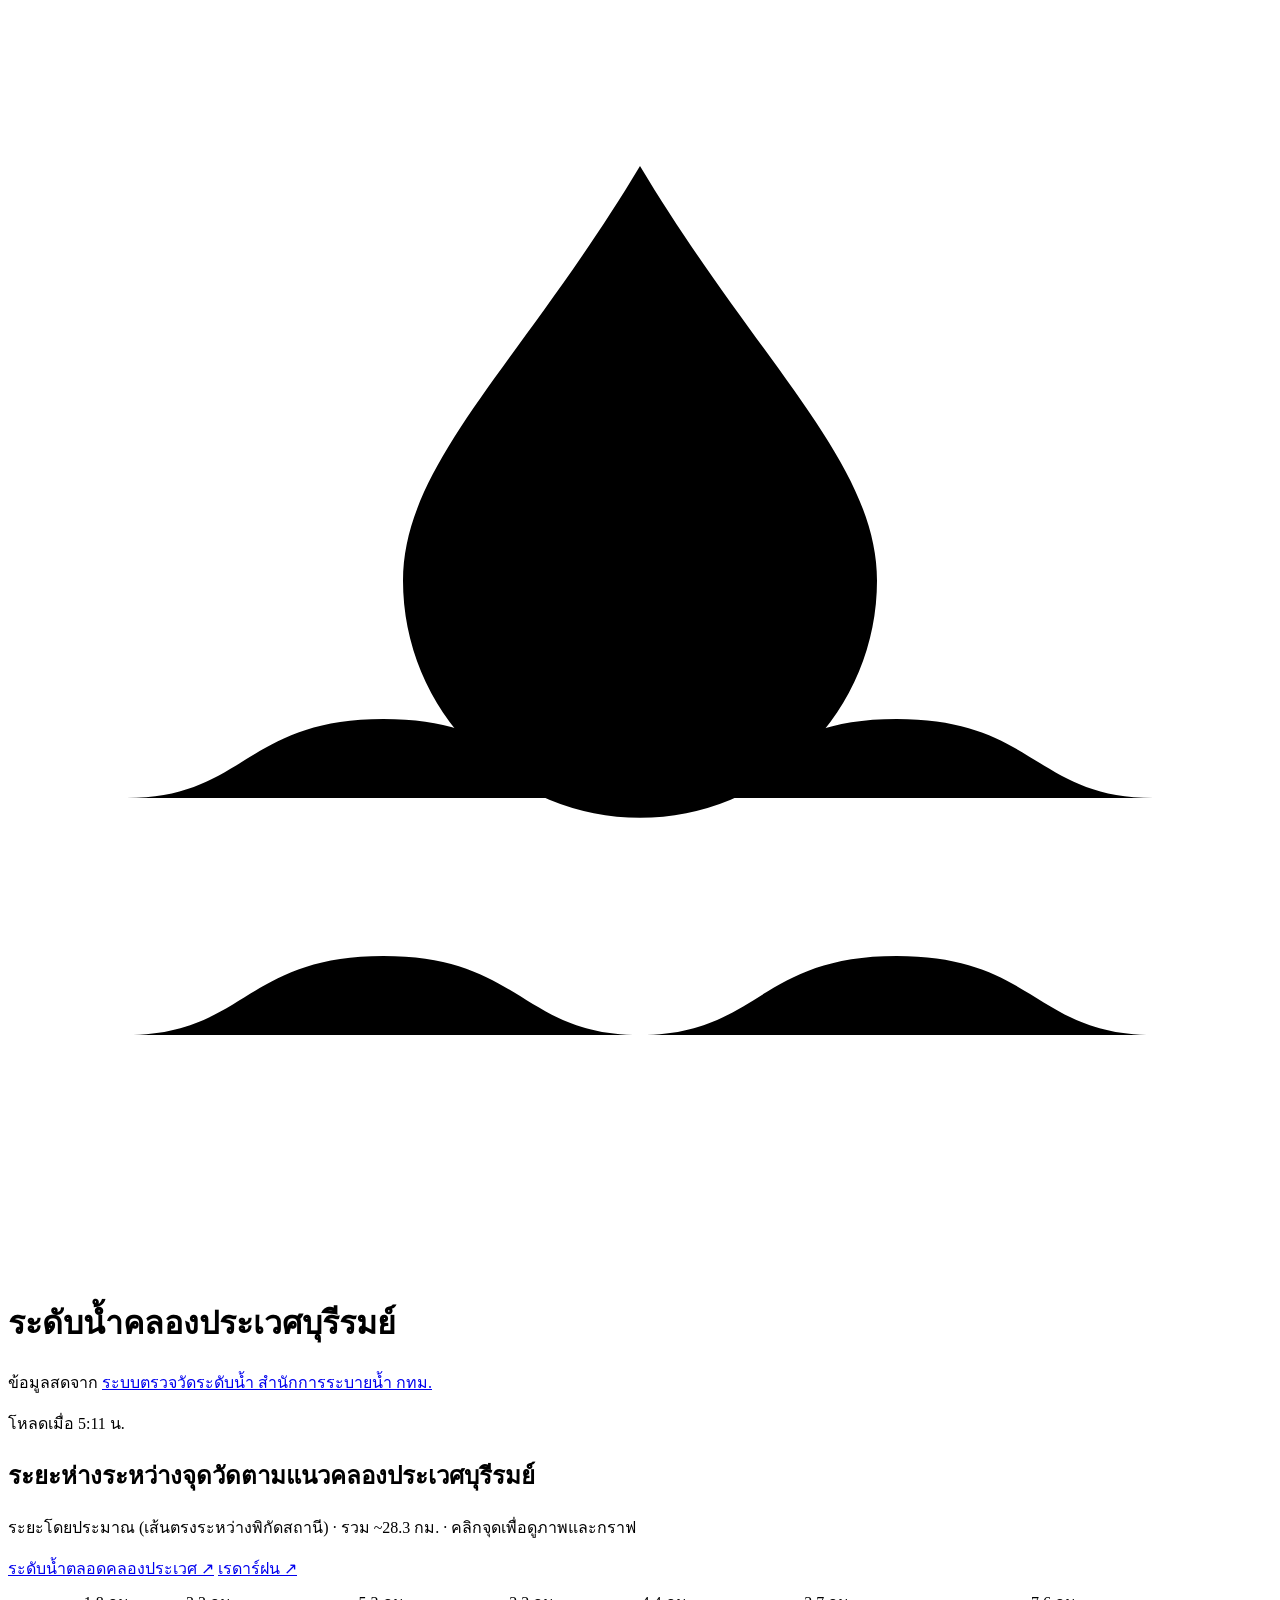
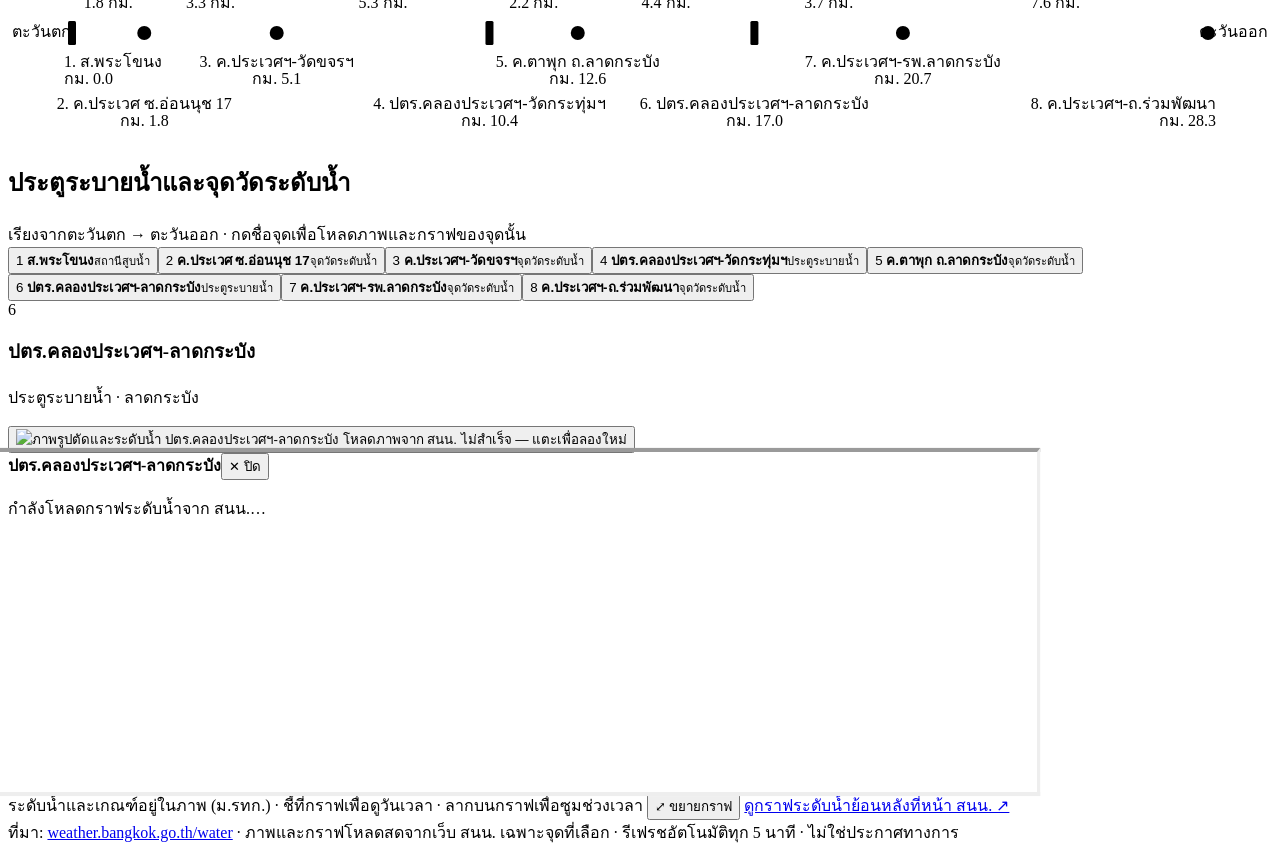
==== commit d68505ee: "ปุ่มระดับน้ำตลอดคลองประเวศ / เรดาร์ฝน เปิดหน้า สนน. ในแท็บใหม่ (เลิกหน้าต่างเต็มจอ) Co-Authored-By: " ====
--- a/pages/index.html
+++ b/pages/index.html
@@ -47,8 +47,12 @@
         <p class="muted small">ระยะโดยประมาณ (เส้นตรงระหว่างพิกัดสถานี) · รวม ~28.3 กม. · คลิกจุดเพื่อดูภาพและกราฟ</p>
       </div>
       <div class="head-right">
-        <button class="btn small" data-ext="klong">ระดับน้ำตลอดคลองประเวศ</button>
-        <button class="btn small" data-ext="radar">เรดาร์ฝน</button>
+        <!-- เปิดหน้าเว็บ สนน. ในแท็บใหม่: KlongMap (เลือก "คลองประเวศบุรีรมย์" ในช่องเลือกคลอง) / เรดาร์ฝนหนองจอก
+             ทั้งสองหน้าไม่มีบั๊ก Nav3 (ตรวจ 4 ต.ค. 2569) -->
+        <a class="btn small" href="https://weather.bangkok.go.th/KlongMap" target="_blank" rel="noopener noreferrer"
+           title="เปิดแผนผังบริหารจัดการน้ำของ สนน. แล้วเลือก “คลองประเวศบุรีรมย์” ในช่อง “เลือกคลอง” มุมขวาบน">ระดับน้ำตลอดคลองประเวศ ↗</a>
+        <a class="btn small" href="https://weather.bangkok.go.th/Radar/RadarNongchok.aspx" target="_blank" rel="noopener noreferrer"
+           title="เปิดภาพเรดาร์ฝน สถานีหนองจอก ของ สนน.">เรดาร์ฝน ↗</a>
       </div>
     </div>
     <div class="dist-map" id="distMap"></div>
@@ -70,23 +74,6 @@
   </footer>
 </main>
 
-<!-- หน้าเว็บ สนน. เต็มจอ (KlongMap / เรดาร์ฝน): โหลดเมื่อกดปุ่มเท่านั้น ปิดแล้วลบกรอบทิ้ง — ข้อความตั้งใน pages.js EXT_PAGES -->
-<div id="klongOverlay" class="klong-ov" hidden>
-  <div class="klong-bar">
-    <div>
-      <b id="extTitle"></b>
-      <span class="small" id="extSub"></span>
-    </div>
-    <button class="btn small" id="klongClose" aria-label="ปิด">✕ ปิด</button>
-  </div>
-  <div class="klong-frame">
-    <p class="klong-msg" id="extWait"></p>
-    <!-- ป้ายบอกทางไปช่อง "เลือกคลอง" (มุมขวาบนของแผนผัง) — ไม่ผูกตำแหน่ง เพราะผังของ KlongMap กว้างไม่คงที่ -->
-    <div class="klong-hint" aria-hidden="true">ช่อง “เลือกคลอง” อยู่มุมขวาบนของแผนผัง ↗<br>
-      <small>กดแล้วเลือก “คลองประเวศบุรีรมย์” · ถ้าไม่เห็นช่อง ให้เลื่อนแผนผังไปทางขวา</small></div>
-  </div>
-</div>
-
 <div id="lightbox" class="lightbox" hidden>
   <figure><img alt="" referrerpolicy="no-referrer"><figcaption></figcaption></figure>
 </div>
